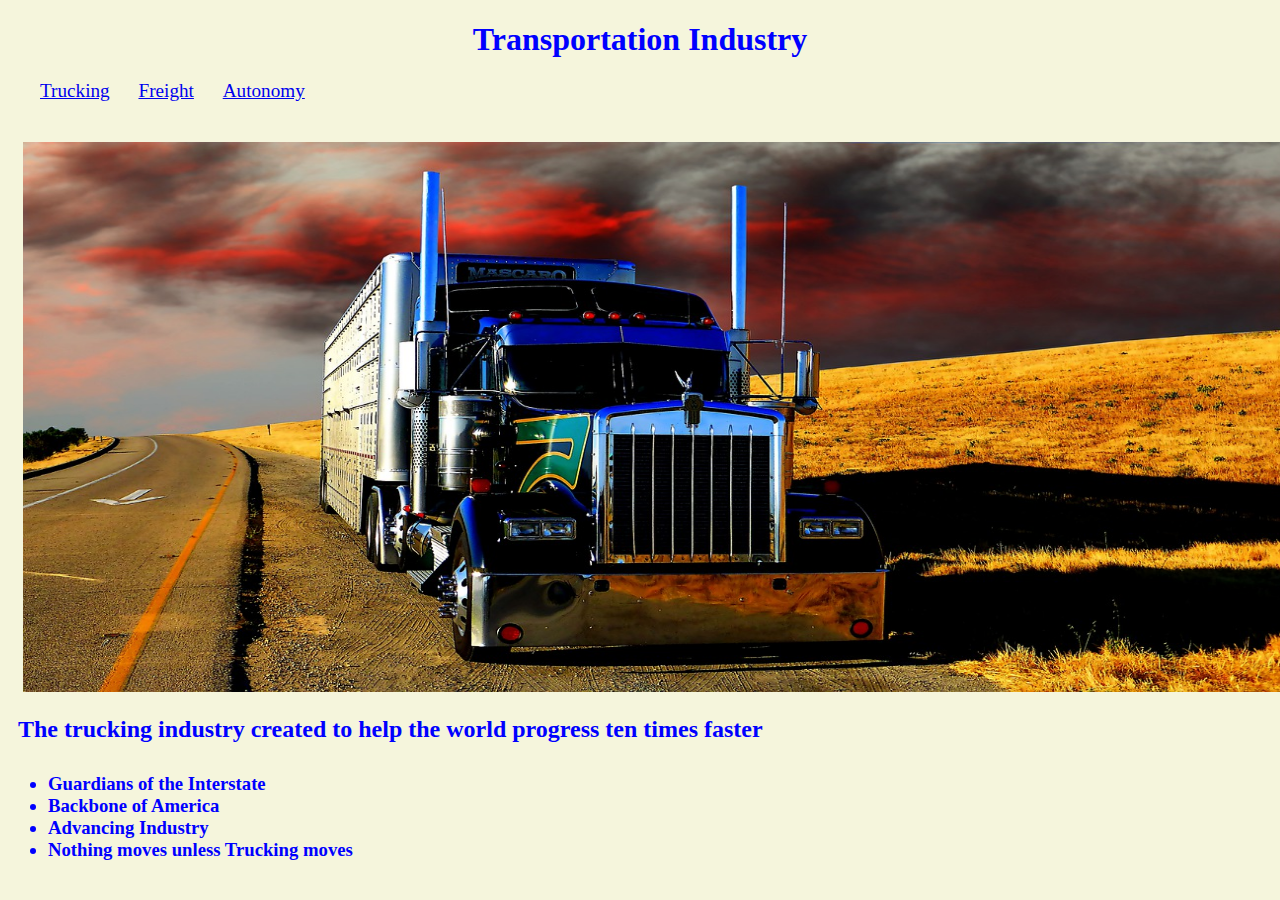
==== truck/index.html @ ea2f2c77 "css work to app" ====
<!DOCTYPE html>
<html lang="en">
  <head>
    <meta charset="UTF-8" />
    <meta name="viewport" content="width=device-width, initial-scale=1.0" />
    <title>My Webpage</title>
    <link href="index.css" rel="stylesheet" type="text/css" />
  </head>
  <body class="home">
    <header>
      <h1 class="top">
        Transportation Industry
      </h1>
    </header>
    <nav class="links">
      <a href="industry.html">Trucking</a>

      <a href="freight.html">Freight</a>

      <a href="autonomy.html">Autonomy</a>
    </nav>
    <img id="kent" src="transport-4932521_1280.jpg" alt="18 wheeler" />
    <br />
    <h2>
      The trucking industry created to help the world progress ten times faster
    </h2>
    <div class="list">
      <h3>
        <ul>
          <li>Guardians of the Interstate</li>

          <li>Backbone of America</li>

          <li>Advancing Industry</li>

          <li>Nothing moves unless Trucking moves</li>
        </ul>
      </h3>
    </div>
  </body>
  <script src="index.css"></script>
</html>

<!-- width="100%"
    height="500px" -->
---- truck/index.css ----
.top {
  text-align: center;
  color: blue;
}

#kent {
  width: 100%;
  height: 550px;
  margin-left: 15px;
  margin-top: 40px;
}

.home {
  background-color: beige;
}

.list {
  color: blue;
  margin-top: 30px;
  flex: left;
}

.list2 {
  color: blue;

  flex: left;
}

.links {
  font-size: larger;
  margin-left: 20px;
  padding-right: 5px;
  color: blue;
}

.links a {
  padding: 12px;
}

.way {
  font-size: larger;
  display: inline-block;
  color: blue;
}

.way a {
  padding: 12px;
  margin-top: 30px;
  display: inline-block;
}

h2 {
  color: blue;
  margin-left: 10px;
}

#ol {
  height: 60%;
  width: 70%;
  margin-top: 20px;
  padding-left: 250px;
}

.top2 {
  text-align: center;
  color: blue;
  margin-top: 20px;
}

.convo {
  color: blue;
}

.auto {
  font-size: larger;
  /* margin-left: 20px; */
  /* padding-left: 5px; */
  color: blue;
}

.auto a {
  padding: 12px;
  margin-top: 40px;
}

.top3 {
  text-align: center;
  color: blue;
  margin-top: 60px;
}

.fre {
  color: blue;
  margin-top: 40px;
}

.type {
  color: blue;
  margin-top: 50px;
}

.links2 {
  font-size: larger;
  margin-top: 20px;
  padding-right: 5px;
  color: blue;
}

.links2 a {
  padding: 12px;
  margin-top: 40px;
}
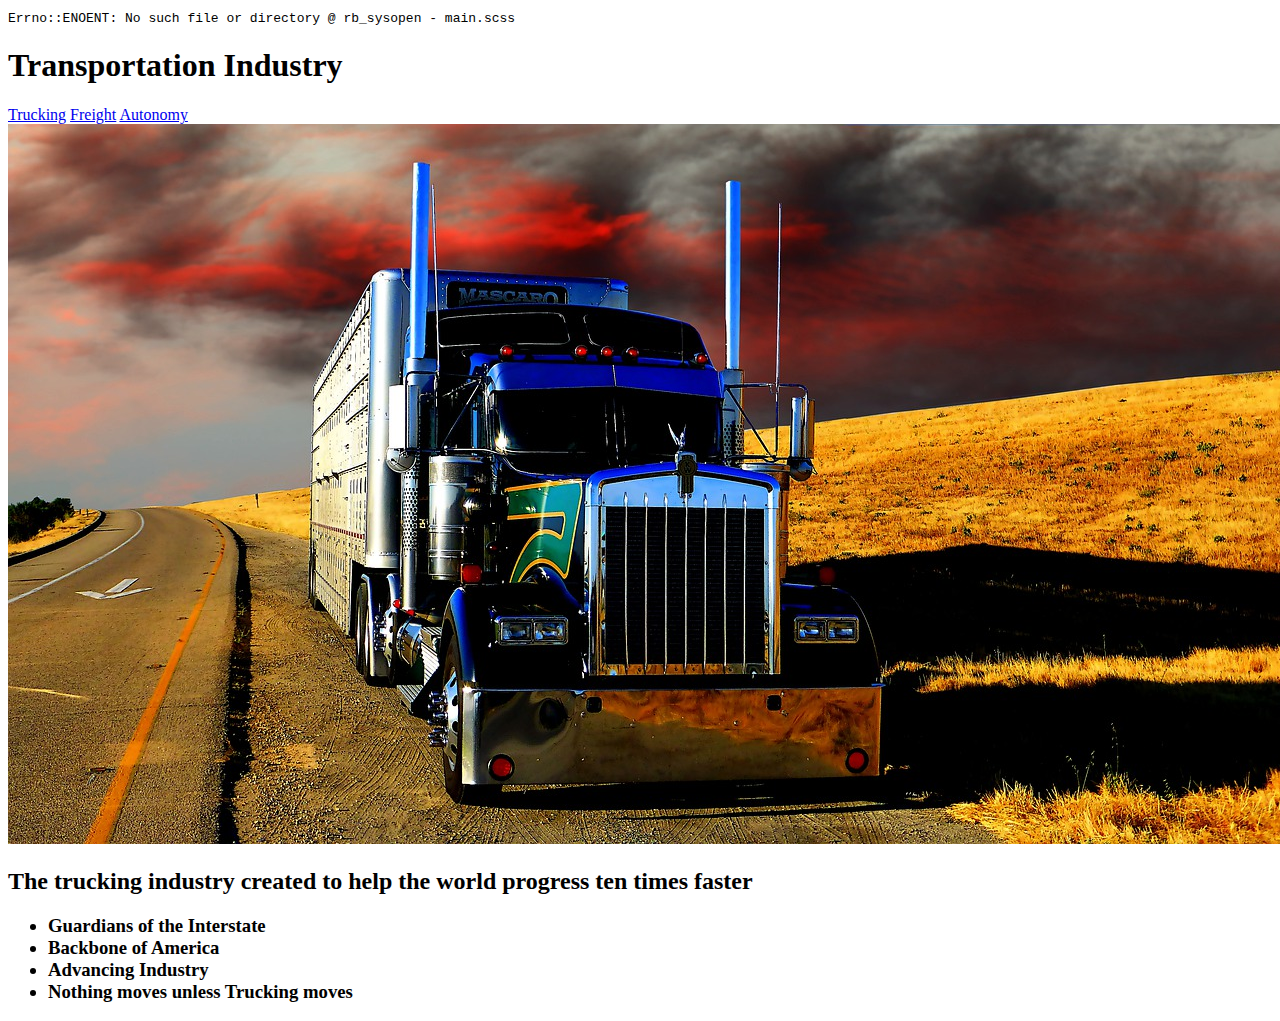
==== commit a246bbdb: "up" ====
--- a/truck/index.html
+++ b/truck/index.html
@@ -4,15 +4,15 @@
     <meta charset="UTF-8" />
     <meta name="viewport" content="width=device-width, initial-scale=1.0" />
     <title>My Webpage</title>
-    <link href="index.css" rel="stylesheet" type="text/css" />
+    <link href="main.css" rel="stylesheet" type="text/css" />
   </head>
-  <body class="home">
+  <body>
     <header>
       <h1 class="top">
         Transportation Industry
       </h1>
     </header>
-    <nav class="links">
+    <nav class="container">
       <a href="industry.html">Trucking</a>
 
       <a href="freight.html">Freight</a>
--- a/truck/main.css
+++ b/truck/main.css
@@ -0,0 +1,23 @@
+/*
+Errno::ENOENT: No such file or directory @ rb_sysopen - main.scss
+
+Backtrace:
+/Users/abduljames/.rbenv/versions/2.6.3/lib/ruby/gems/2.6.0/gems/sass-3.7.4/lib/sass/plugin/compiler.rb:454:in `read'
+/Users/abduljames/.rbenv/versions/2.6.3/lib/ruby/gems/2.6.0/gems/sass-3.7.4/lib/sass/plugin/compiler.rb:454:in `update_stylesheet'
+/Users/abduljames/.rbenv/versions/2.6.3/lib/ruby/gems/2.6.0/gems/sass-3.7.4/lib/sass/plugin/compiler.rb:215:in `block in update_stylesheets'
+/Users/abduljames/.rbenv/versions/2.6.3/lib/ruby/gems/2.6.0/gems/sass-3.7.4/lib/sass/plugin/compiler.rb:209:in `each'
+/Users/abduljames/.rbenv/versions/2.6.3/lib/ruby/gems/2.6.0/gems/sass-3.7.4/lib/sass/plugin/compiler.rb:209:in `update_stylesheets'
+/Users/abduljames/.rbenv/versions/2.6.3/lib/ruby/gems/2.6.0/gems/sass-3.7.4/lib/sass/plugin/compiler.rb:294:in `watch'
+/Users/abduljames/.rbenv/versions/2.6.3/lib/ruby/gems/2.6.0/gems/sass-3.7.4/lib/sass/plugin.rb:109:in `method_missing'
+/Users/abduljames/.rbenv/versions/2.6.3/lib/ruby/gems/2.6.0/gems/sass-3.7.4/lib/sass/exec/sass_scss.rb:358:in `watch_or_update'
+/Users/abduljames/.rbenv/versions/2.6.3/lib/ruby/gems/2.6.0/gems/sass-3.7.4/lib/sass/exec/sass_scss.rb:51:in `process_result'
+/Users/abduljames/.rbenv/versions/2.6.3/lib/ruby/gems/2.6.0/gems/sass-3.7.4/lib/sass/exec/base.rb:50:in `parse'
+/Users/abduljames/.rbenv/versions/2.6.3/lib/ruby/gems/2.6.0/gems/sass-3.7.4/lib/sass/exec/base.rb:18:in `parse!'
+/Users/abduljames/.rbenv/versions/2.6.3/lib/ruby/gems/2.6.0/gems/sass-3.7.4/bin/sass:13:in `<top (required)>'
+/Users/abduljames/.rbenv/versions/2.6.3/bin/sass:23:in `load'
+/Users/abduljames/.rbenv/versions/2.6.3/bin/sass:23:in `<main>'
+*/
+body:before {
+  white-space: pre;
+  font-family: monospace;
+  content: "Errno::ENOENT: No such file or directory @ rb_sysopen - main.scss"; }
